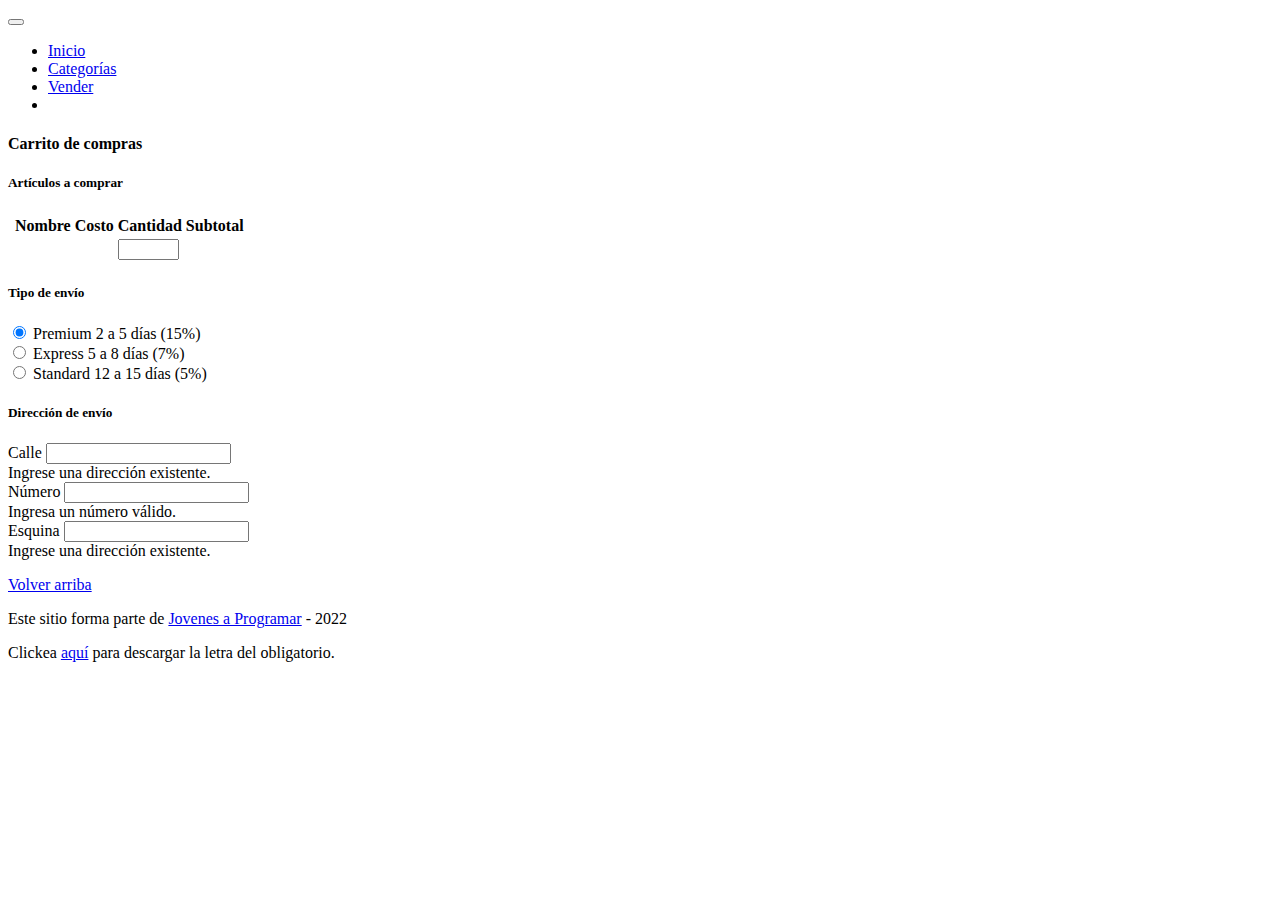
==== cart.html @ bd0e6504 "input style" ====
<!DOCTYPE html>
<html lang="es">

<head>
  <meta http-equiv="Content-Type" content="text/html; charset=UTF-8">
  <meta name="viewport" content="width=device-width, initial-scale=1, shrink-to-fit=no">
  <title>eMercado - Todo lo que busques está aquí</title>
  <link href="https://fonts.googleapis.com/css?family=Raleway:300,300i,400,400i,700,700i,900,900i" rel="stylesheet">
  <link href="css/bootstrap.min.css" rel="stylesheet">
  <link href="css/font-awesome.min.css" rel="stylesheet">
  <link href="css/styles.css" rel="stylesheet">
</head>

<body>
  <nav class="navbar navbar-expand-lg navbar-dark bg-dark p-1">
    <div class="container">
      <button class="navbar-toggler" type="button" data-bs-toggle="collapse" data-bs-target="#navbarNav"
        aria-controls="navbarNav" aria-expanded="false" aria-label="Toggle navigation">
        <span class="navbar-toggler-icon"></span>
      </button>
      <div class="collapse navbar-collapse" id="navbarNav">
        <ul class="navbar-nav w-100 justify-content-between">
          <li class="nav-item">
            <a class="nav-link" href="index.html">Inicio</a>
          </li>
          <li class="nav-item">
            <a class="nav-link" href="categories.html">Categorías</a>
          </li>
          <li class="nav-item">
            <a class="nav-link" href="sell.html">Vender</a>
          </li>
          <li class="nav-item" id="usuario"> 
          </li>
        </ul>
      </div>
    </div>
  </nav>
  <main>
    <div class="container">
      <div class="text-center">
        <h4>Carrito de compras</h4>

      </div>
      <h5>Artículos a comprar</h5>
      <table class="table">
        <thead>
          <tr>
            <th scope="col"></th>
            <th scope="col">Nombre</th>
            <th scope="col">Costo</th>
            <th scope="col">Cantidad</th>
            <th scope="col">Subtotal</th>
          </tr>
        </thead>
        <tbody>
          <tr>
            <th id="imgProduct"></th>
            <td id="nameProduct"></td>
            <td id="costProduct"></td>
            <td id="costProduct">
            <input type="number" name="countProd" class="form-control" id="cantProd" required="" style="width: 4em;">
            </td>
            <td id="subProduct"></td>
          </tr>
        </tbody>
      </table>
      <h5>Tipo de envío</h5>
      <div class="d-block my-3">
        <div class="custom-control custom-radio">
          <input id="goldradio" name="publicationType" type="radio" class="custom-control-input" checked=""
            required="">
          <label class="custom-control-label" for="premiumradio">Premium 2 a 5 días (15%)</label>
        </div>
        <div class="custom-control custom-radio">
          <input id="premiumradio" name="publicationType" type="radio" class="custom-control-input" required="">
          <label class="custom-control-label" for="expressumradio">Express 5 a 8 días (7%)</label>
        </div>
        <div class="custom-control custom-radio">
          <input id="standardradio" name="publicationType" type="radio" class="custom-control-input" required="">
          <label class="custom-control-label" for="standardradio">Standard 12 a 15 días (5%)</label>
        </div>
      </div>
      
      <h5>Dirección de envío</h5>
      <div class="row">
        <div class="col-md-3 mb-3">
          <label for="calleEnvioInput">Calle</label>
          <input type="text" name="calleEnvioInput" class="form-control" id="calleEnvioInput" placeholder="" required="" value="">
          <div class="invalid-feedback">
            Ingrese una dirección existente.
          </div>
        </div>
        <div class="col-md-4 mb-3">
          <label for="numeroEnvioInput">Número</label>
          <input type="number" name="numeroEnvioInput" class="form-control" id="numeroEnvioInput" placeholder="" required="" value="">
          <div class="invalid-feedback">
            Ingresa un número válido.
          </div>
        </div>
        <div class="row">
          <div class="col-md-3 mb-3">
            <label for="esquinaEnvioInput">Esquina</label>
            <input type="text" name="esquinaEnvioInput" class="form-control" id="esquinaEnvioInput" placeholder="" required="" value="">
            <div class="invalid-feedback">
              Ingrese una dirección existente.
            </div>
      </div>
    </div>
  </main>
  <footer class="text-muted">
    <div class="container">
      <p class="float-end">
        <a href="#">Volver arriba</a>
      </p>
      <p>Este sitio forma parte de <a href="https://jovenesaprogramar.edu.uy/" target="_blank">Jovenes a Programar</a> -
        2022</p>
      <p>Clickea <a target="_blank" href="Letra.pdf">aquí</a> para descargar la letra del obligatorio.</p>
    </div>
  </footer>
  <div id="spinner-wrapper">
    <div class="lds-ring">
      <div></div>
      <div></div>
      <div></div>
      <div></div>
    </div>
  </div>
  <script src="js/bootstrap.bundle.min.js"></script>
  <script src="js/init.js"></script>
  <script src="js/cart.js"></script>
  <script src="js/cover.js"></script>
</body>

</html>
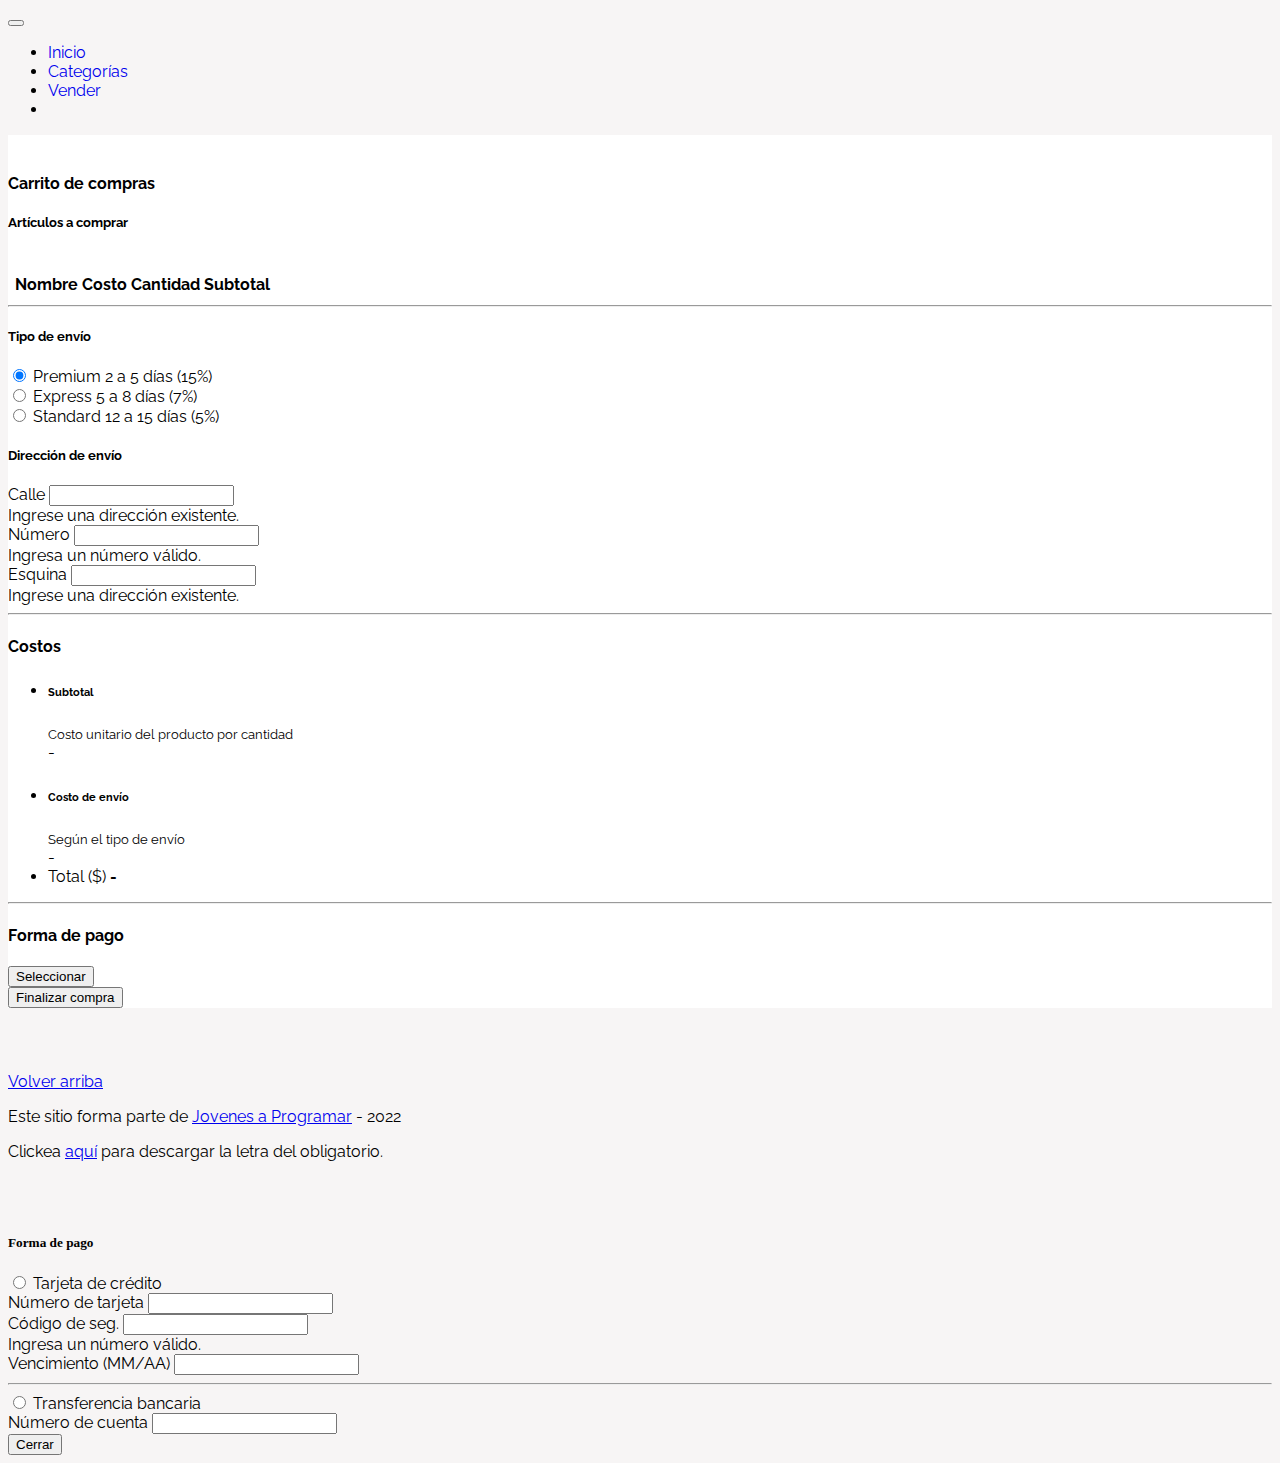
==== commit 9708fc99: "cart functionality" ====
--- a/cart.html
+++ b/cart.html
@@ -8,7 +8,13 @@
   <link href="https://fonts.googleapis.com/css?family=Raleway:300,300i,400,400i,700,700i,900,900i" rel="stylesheet">
   <link href="css/bootstrap.min.css" rel="stylesheet">
   <link href="css/font-awesome.min.css" rel="stylesheet">
+  <link rel="stylesheet" href="https://cdn.jsdelivr.net/npm/bootstrap-icons@1.5.0/font/bootstrap-icons.css">
   <link href="css/styles.css" rel="stylesheet">
+  <style>
+    main{
+      background-color: white;
+    }
+  </style>
 </head>
 
 <body>
@@ -36,15 +42,37 @@
     </div>
   </nav>
   <main>
+    <br>
     <div class="container">
       <div class="text-center">
         <h4>Carrito de compras</h4>
 
       </div>
       <h5>Artículos a comprar</h5>
+      <br>
+      <form class="needs-validation" novalidate>
+        <div id="cart">
+
+        
+      
       <table class="table">
         <thead>
           <tr>
+            <th scope="col"></th>
+            <th scope="col">Nombre</th>
+            <th scope="col">Costo</th>
+            <th scope="col">Cantidad</th>
+            <th scope="col">Subtotal</th>
+          </tr>
+        </thead>
+        <tbody id="cartB">
+          
+        </tbody>
+      </table>
+      </div>
+      <!-- <table class="table" id="tableCart">
+        <thead>
+           <tr>
             <th scope="col"></th>
             <th scope="col">Nombre</th>
             <th scope="col">Costo</th>
@@ -57,26 +85,28 @@
             <th id="imgProduct"></th>
             <td id="nameProduct"></td>
             <td id="costProduct"></td>
-            <td id="costProduct">
-            <input type="number" name="countProd" class="form-control" id="cantProd" required="" style="width: 4em;">
+            <td id="cantProduct">
+            <input type="number" name="countProd" class="form-control" id="cantProd" required="" value="" min="0" max="100" step="1" 
+            style="width: 4em;">
             </td>
             <td id="subProduct"></td>
           </tr>
         </tbody>
-      </table>
+      </table>  -->
+      <hr>
       <h5>Tipo de envío</h5>
       <div class="d-block my-3">
         <div class="custom-control custom-radio">
-          <input id="goldradio" name="publicationType" type="radio" class="custom-control-input" checked=""
+          <input id="premiumradio" name="shippingType" type="radio" class="custom-control-input" checked=""
             required="">
           <label class="custom-control-label" for="premiumradio">Premium 2 a 5 días (15%)</label>
         </div>
         <div class="custom-control custom-radio">
-          <input id="premiumradio" name="publicationType" type="radio" class="custom-control-input" required="">
-          <label class="custom-control-label" for="expressumradio">Express 5 a 8 días (7%)</label>
+          <input id="expressradio" name="shippingType" type="radio" class="custom-control-input" required="">
+          <label class="custom-control-label" for="expressradio">Express 5 a 8 días (7%)</label>
         </div>
         <div class="custom-control custom-radio">
-          <input id="standardradio" name="publicationType" type="radio" class="custom-control-input" required="">
+          <input id="standardradio" name="shippingType" type="radio" class="custom-control-input" required="">
           <label class="custom-control-label" for="standardradio">Standard 12 a 15 días (5%)</label>
         </div>
       </div>
@@ -86,6 +116,8 @@
         <div class="col-md-3 mb-3">
           <label for="calleEnvioInput">Calle</label>
           <input type="text" name="calleEnvioInput" class="form-control" id="calleEnvioInput" placeholder="" required="" value="">
+          <div class="valid-feedback">
+          </div>
           <div class="invalid-feedback">
             Ingrese una dirección existente.
           </div>
@@ -93,6 +125,8 @@
         <div class="col-md-4 mb-3">
           <label for="numeroEnvioInput">Número</label>
           <input type="number" name="numeroEnvioInput" class="form-control" id="numeroEnvioInput" placeholder="" required="" value="">
+          <div class="valid-feedback">
+          </div>
           <div class="invalid-feedback">
             Ingresa un número válido.
           </div>
@@ -101,11 +135,43 @@
           <div class="col-md-3 mb-3">
             <label for="esquinaEnvioInput">Esquina</label>
             <input type="text" name="esquinaEnvioInput" class="form-control" id="esquinaEnvioInput" placeholder="" required="" value="">
+            <div class="valid-feedback">
+            </div>
             <div class="invalid-feedback">
               Ingrese una dirección existente.
             </div>
       </div>
     </div>
+    <hr class="mb-4">
+          <h4 class="mb-3">Costos</h4>
+          <ul class="list-group mb-3">
+            <li class="list-group-item d-flex justify-content-between lh-condensed">
+              <div>
+                <h6 class="my-0">Subtotal</h6>
+                <small class="text-muted">Costo unitario del producto por cantidad</small>
+              </div>
+              <span class="text-muted" id="productCostText">-</span>
+            </li>
+            <li class="list-group-item d-flex justify-content-between lh-condensed">
+              <div>
+                <h6 class="my-0">Costo de envío</h6>
+                <small class="text-muted">Según el tipo de envío</small>
+              </div>
+              <span class="text-muted" id="comissionText">-</span>
+            </li>
+            <li class="list-group-item d-flex justify-content-between">
+              <span>Total ($)</span>
+              <strong id="totalCostText">-</strong>
+            </li>
+          </ul>
+          <hr class="mb-4">
+          <h4 class="mb-3">Forma de pago</h4>
+          <div class="row">
+            <button type="button" id="btnModal" class="m-1 btn btn-link" data-bs-toggle="modal"
+              data-bs-target="#paymentsModal">Seleccionar</button>
+          </div>
+          <button class="btn btn-primary btn-lg" type="submit">Finalizar compra</button>
+  </form>        
   </main>
   <footer class="text-muted">
     <div class="container">
@@ -117,6 +183,62 @@
       <p>Clickea <a target="_blank" href="Letra.pdf">aquí</a> para descargar la letra del obligatorio.</p>
     </div>
   </footer>
+  <div class="modal fade" tabindex="-1" role="dialog" id="paymentsModal">
+    <div class="modal-dialog" role="document">
+      <div class="modal-content">
+        <div class="modal-header">
+          <h5 class="modal-title">Forma de pago</h5>
+        </div>
+        <div class="modal-body">
+          <div class="container">
+            <div class="form-check">
+              <input class="form-check-input" type="radio" name="payments" id="cardRadio" value="option1" onchange="check()">
+              <label class="form-check-label" for="cardRadio">
+                Tarjeta de crédito
+              </label>
+              <div class="row">
+                <div class="col">
+                  <label for="cardN">Número de tarjeta</label>
+                  <input type="text" name="card" class="form-control" id="cardN" placeholder="" required="" value="">
+                  <div class="invalid-feedback">
+                  </div>
+                </div>
+                <div class="col">
+                  <label for="cardSec">Código de seg.</label>
+                  <input type="number" name="card" class="form-control" id="cardSec" placeholder="" required="" value="">
+                  <div class="invalid-feedback">
+                    Ingresa un número válido.
+                  </div>
+                </div>
+                </div>
+                <div class="row">
+                  <div class="col-md-3">
+                    <label for="cardDate">Vencimiento (MM/AA)</label>
+                    <input type="text" name="card" class="form-control" id="cardDate" placeholder="" required="" value="">
+                    <div class="invalid-feedback">
+                    </div>
+              </div>
+            </div>
+            </div>
+            <hr>
+            <div class="form-check disabled">
+              <input class="form-check-input" type="radio" name="payments" id="bankRadio" value="option2" onchange="check()">
+              <label class="form-check-label" for="bankRadio">
+                Transferencia bancaria
+              </label>
+              <div class="row">
+                <div class="col">
+                  <label for="bankAccount">Número de cuenta</label>
+                  <input type="text" name="acc" class="form-control" id="bankAccount" placeholder="" required="" value="">
+                  <div class="invalid-feedback">
+                  </div>
+            </div>
+        <div class="modal-footer">
+          <button type="button" class="btn btn-primary" data-bs-dismiss="modal">Cerrar</button>
+        </div>
+      </div>
+    </div>
+  </div>
   <div id="spinner-wrapper">
     <div class="lds-ring">
       <div></div>
@@ -129,6 +251,7 @@
   <script src="js/init.js"></script>
   <script src="js/cart.js"></script>
   <script src="js/cover.js"></script>
+  <script src="js/product-info.js"></script>
 </body>
 
 </html>--- a/css/styles.css
+++ b/css/styles.css
@@ -0,0 +1,303 @@
+.jumbotron,
+.card-body,
+.container,
+.site-header {
+  font-family: 'Raleway', serif !important;
+}
+
+.jumbotron .display-4 {
+  font-weight: bold;
+}
+
+nav a {
+  text-decoration: none;
+}
+
+.bd-placeholder-img {
+  font-size: 1.125rem;
+  text-anchor: middle;
+  -webkit-user-select: none;
+  -moz-user-select: none;
+  -ms-user-select: none;
+  user-select: none;
+}
+
+@media (min-width: 768px) {
+  .bd-placeholder-img-lg {
+    font-size: 3.5rem;
+  }
+}
+
+.jumbotron {
+  height: 50vh;
+  padding: 5em inherit;
+  margin-bottom: 0;
+  background-color: #53C0FB;
+  background: url('../img/cover_back.png');
+  background-size: cover;
+  background-position: center;
+  background-repeat: no-repeat;
+  color: black;
+  font-weight: bold;
+}
+
+@media (min-width: 768px) {
+  .jumbotron {
+    padding-top: 6rem;
+    padding-bottom: 6rem;
+  }
+}
+
+.jumbotron p:last-child {
+  margin-bottom: 0;
+}
+
+.jumbotron-heading {
+  font-weight: 300;
+}
+
+.jumbotron .container {
+  max-width: 40rem;
+  background-color: rgba(255, 255, 255, 0.5);
+  border-radius: 10px;
+  text-shadow: 1px 1px 2px grey;
+}
+
+.jumbotron .lead {
+  font-size: 38px;
+}
+
+footer {
+  padding-top: 3rem;
+  padding-bottom: 3rem;
+}
+
+footer p {
+  margin-bottom: .25rem;
+}
+
+.site-header a {
+  color: white;
+  transition: ease-in-out color .15s;
+}
+
+.site-header .dropdown-menu a {
+  color: black;
+}
+
+.dropzone {
+  border: 2px dashed #0087F7;
+  border-radius: 5px;
+  background: white;
+}
+
+.img-fit {
+  max-height: 100%;
+}
+
+.alert {
+  position: fixed;
+  top: 80px;
+  width: 50%;
+  left: 50%;
+  transform: translate(-50%, 0);
+}
+
+.lds-ring {
+  display: inline-block;
+  position: relative;
+  width: 64px;
+  height: 64px;
+  top: 50%;
+  left: 50%;
+}
+
+.cursor-active {
+  cursor: pointer;
+}
+
+.left {
+  float: left;
+  padding: 4px;
+  background-color: rgba(255, 255, 255, 0.5);
+}
+
+.lds-ring div {
+  box-sizing: border-box;
+  display: block;
+  position: absolute;
+  width: 51px;
+  height: 51px;
+  margin: 6px;
+  border: 6px solid #fff;
+  border-radius: 50%;
+  animation: lds-ring 1.2s cubic-bezier(0.5, 0, 0.5, 1) infinite;
+  border-color: #fff transparent transparent transparent;
+}
+
+.lds-ring div:nth-child(1) {
+  animation-delay: -0.45s;
+}
+
+.lds-ring div:nth-child(2) {
+  animation-delay: -0.3s;
+}
+
+.lds-ring div:nth-child(3) {
+  animation-delay: -0.15s;
+}
+
+@keyframes lds-ring {
+  0% {
+    transform: rotate(0deg);
+  }
+
+  100% {
+    transform: rotate(360deg);
+  }
+}
+
+.signin {
+  width: 100%;
+  max-width: 330px;
+  padding: 15px;
+  margin: auto;
+}
+
+#spinner-wrapper {
+  position: fixed;
+  background-color: rgba(0, 0, 0, 0.5);
+  width: 100%;
+  height: 100%;
+  top: 0;
+  left: 0;
+  z-index: 1021;
+  display: none;
+}
+
+main {
+  min-height: calc(100vh - 210px);
+}
+
+a.custom-card,
+a.custom-card:hover {
+  color: inherit;
+  text-decoration: inherit;
+}
+
+.checked {
+  color: orange;
+}
+
+.mt-5{
+  max-width: 100%;
+  max-height: 100%;
+}
+.centrarImagen
+{
+ text-align:center;
+ display:block;
+}
+#login{
+  width: 550px;
+  height: 400px;
+	margin: 4em auto;
+	padding: 3em 2em 2em 2em;
+	background: #fafafa;
+	border: 1px solid #ebebeb;
+	box-shadow: rgba(0,0,0,0.14902) 0px 1px 1px 0px,rgba(0,0,0,0.09804) 0px 1px 2px 0px;
+  box-sizing: content-box;
+}
+
+.text-info{
+color: black!important;
+text-align: center;
+}
+
+#btn{
+  position: relative;
+  display: inline-block;
+  padding: 12px 24px;
+  margin: .3em 0 1em 0;
+  width: 100%;
+  vertical-align: middle;
+  color: white;
+  font-size: 16px;
+  line-height: 20px;
+  -webkit-font-smoothing: antialiased;
+  text-align: center;
+  letter-spacing: 1px;
+  background: blue;
+  border: 0;
+  border-bottom: 2px solid #3160B6;
+  cursor: pointer;
+  transition: all 0.15s ease;
+}
+body{
+  background-color: rgb(247, 245, 245);
+}
+img {
+  align-items: center;
+  max-width: 70%;
+  max-height: 70%;
+ }
+#g_id_onload{
+  position: relative;
+  text-align: center;
+}
+.login-form{
+text-align: center;
+}
+
+
+#containerInfo{
+  background-color: white;
+  padding-left: 200px;
+  padding-right: 200px;
+}
+
+.form-group{
+  max-width: 400px;
+}
+
+#FormControlSelect{
+  width: 100px;
+}
+
+img{
+width: 200px;
+}
+
+#relatedProd{
+  display: grid;
+  grid-template-columns: 1fr 1fr;
+  text-align: center;
+}
+
+.button {
+  background-color: #21965f; 
+  border: none;
+  color: white;
+  padding: 10px 22px;
+  text-align: center;
+  text-decoration: none;
+  display: inline-block;
+  font-size: 16px;
+}
+
+#imgProduct{
+  width: 150px;
+}
+
+#subProduct{
+  font-weight: bold;
+}
+
+#volver{
+  float: right;
+}
+
+#carritoID{
+  margin-top: 25px;
+  border-radius: 5px;
+}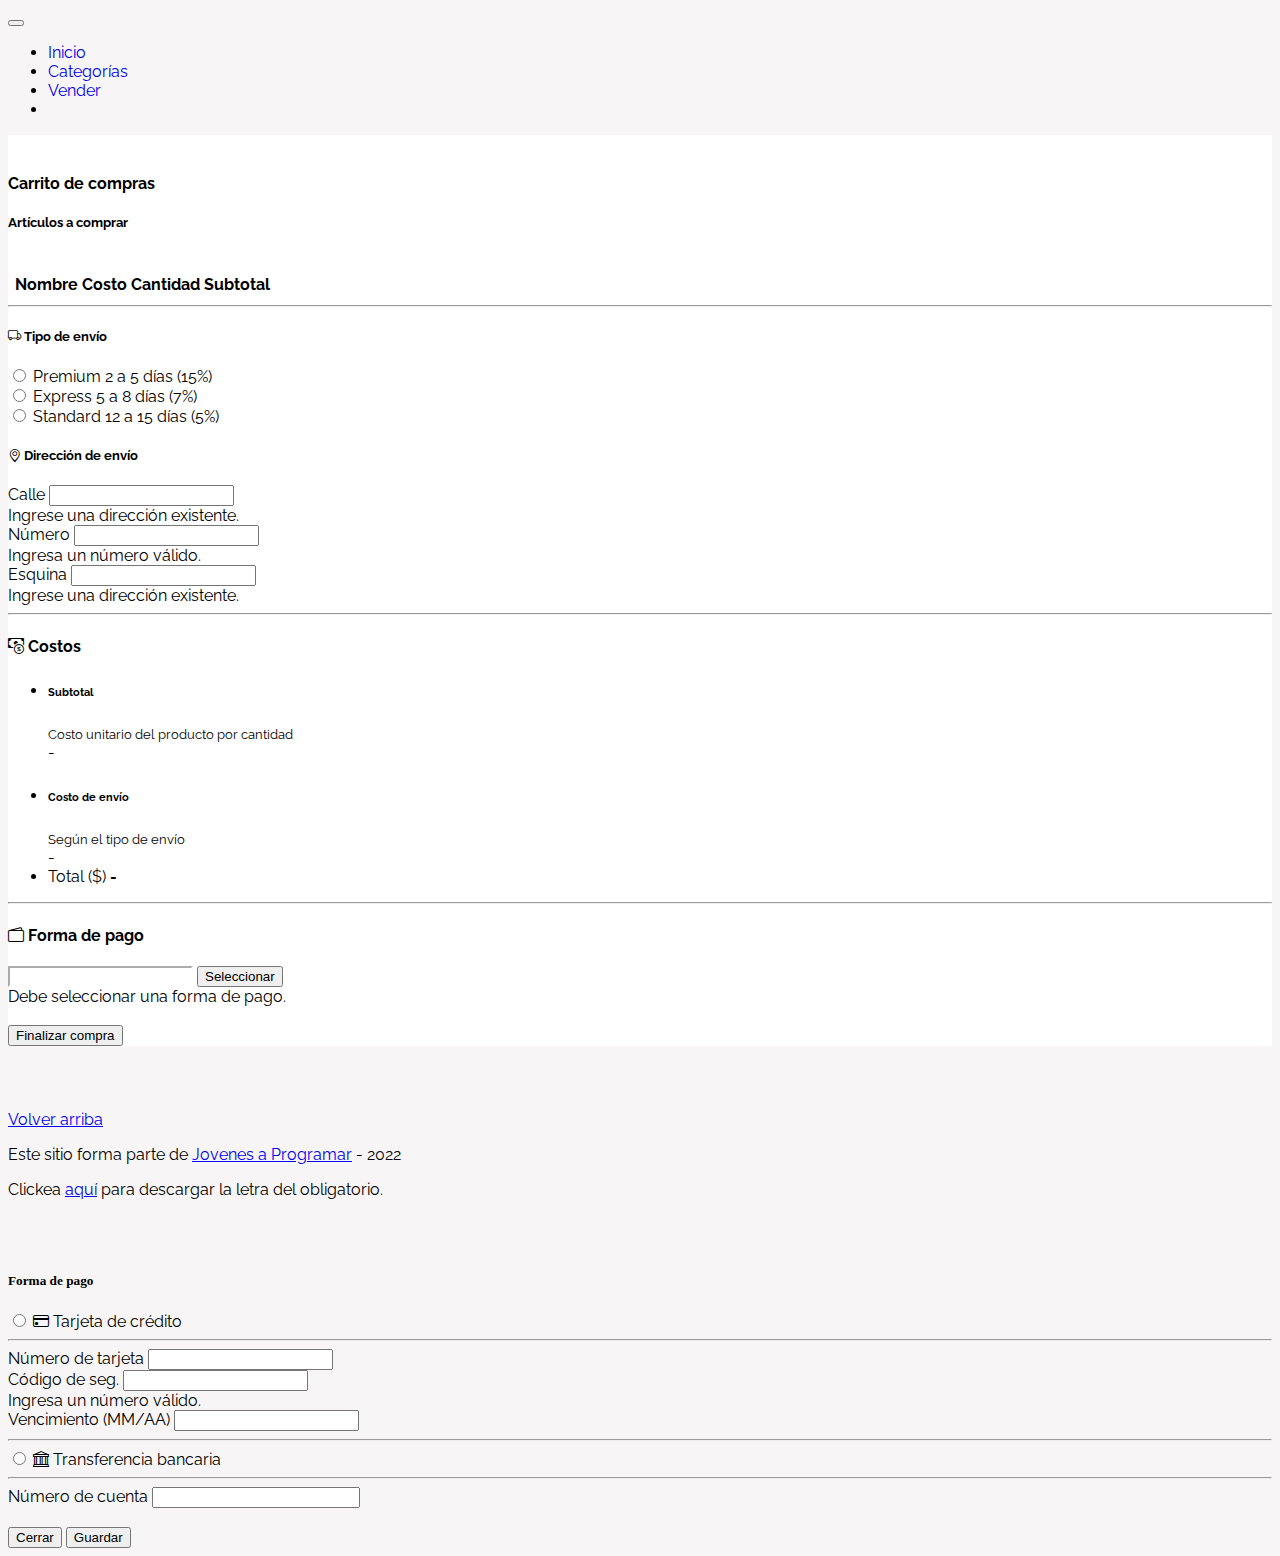
==== commit c1ee5c47: "carrito y otras cosas" ====
--- a/cart.html
+++ b/cart.html
@@ -94,24 +94,22 @@
         </tbody>
       </table>  -->
       <hr>
-      <h5>Tipo de envío</h5>
+      <h5><i class="bi bi-truck"></i> Tipo de envío</h5>
       <div class="d-block my-3">
         <div class="custom-control custom-radio">
-          <input id="premiumradio" name="shippingType" type="radio" class="custom-control-input" checked=""
-            required="">
+          <input id="premiumradio" name="shippingType" type="radio" class="custom-control-input" required>
           <label class="custom-control-label" for="premiumradio">Premium 2 a 5 días (15%)</label>
         </div>
         <div class="custom-control custom-radio">
-          <input id="expressradio" name="shippingType" type="radio" class="custom-control-input" required="">
+          <input id="expressradio" name="shippingType" type="radio" class="custom-control-input" required>
           <label class="custom-control-label" for="expressradio">Express 5 a 8 días (7%)</label>
         </div>
         <div class="custom-control custom-radio">
-          <input id="standardradio" name="shippingType" type="radio" class="custom-control-input" required="">
+          <input id="standardradio" name="shippingType" type="radio" class="custom-control-input" required>
           <label class="custom-control-label" for="standardradio">Standard 12 a 15 días (5%)</label>
         </div>
       </div>
-      
-      <h5>Dirección de envío</h5>
+      <h5><i class="bi bi-geo-alt"></i> Dirección de envío</h5>
       <div class="row">
         <div class="col-md-3 mb-3">
           <label for="calleEnvioInput">Calle</label>
@@ -143,7 +141,7 @@
       </div>
     </div>
     <hr class="mb-4">
-          <h4 class="mb-3">Costos</h4>
+          <h4 class="mb-3"><i class="bi bi-cash-coin"></i> Costos</h4>
           <ul class="list-group mb-3">
             <li class="list-group-item d-flex justify-content-between lh-condensed">
               <div>
@@ -165,11 +163,19 @@
             </li>
           </ul>
           <hr class="mb-4">
-          <h4 class="mb-3">Forma de pago</h4>
+          <h4 class="mb-3"><i class="bi bi-wallet2"></i> Forma de pago</h4>
           <div class="row">
+            <input name="payment" class="form-control" id="paymentType" required >
             <button type="button" id="btnModal" class="m-1 btn btn-link" data-bs-toggle="modal"
               data-bs-target="#paymentsModal">Seleccionar</button>
-          </div>
+              <div class="invalid-feedback">
+                Debe seleccionar una forma de pago.
+              </div>
+          </div>
+          <div>
+
+          </div>
+          <br>
           <button class="btn btn-primary btn-lg" type="submit">Finalizar compra</button>
   </form>        
   </main>
@@ -193,19 +199,20 @@
           <div class="container">
             <div class="form-check">
               <input class="form-check-input" type="radio" name="payments" id="cardRadio" value="option1" onchange="check()">
-              <label class="form-check-label" for="cardRadio">
-                Tarjeta de crédito
+              <label class="form-check-label" for="cardRadio"><i class="bi bi-credit-card"></i>
+                Tarjeta de crédito 
               </label>
+            <hr>
               <div class="row">
                 <div class="col">
                   <label for="cardN">Número de tarjeta</label>
-                  <input type="text" name="card" class="form-control" id="cardN" placeholder="" required="" value="">
+                  <input type="text" name="card" class="form-control" id="cardN" placeholder="" required="" value="" minlength="16">
                   <div class="invalid-feedback">
                   </div>
                 </div>
                 <div class="col">
                   <label for="cardSec">Código de seg.</label>
-                  <input type="number" name="card" class="form-control" id="cardSec" placeholder="" required="" value="">
+                  <input type="number" name="card" class="form-control" id="cardSec" placeholder="" required="" value="" minlength="3">
                   <div class="invalid-feedback">
                     Ingresa un número válido.
                   </div>
@@ -214,7 +221,7 @@
                 <div class="row">
                   <div class="col-md-3">
                     <label for="cardDate">Vencimiento (MM/AA)</label>
-                    <input type="text" name="card" class="form-control" id="cardDate" placeholder="" required="" value="">
+                    <input type="text" name="card" class="form-control" id="cardDate" placeholder="" required="" value="" minlength="5">
                     <div class="invalid-feedback">
                     </div>
               </div>
@@ -223,18 +230,21 @@
             <hr>
             <div class="form-check disabled">
               <input class="form-check-input" type="radio" name="payments" id="bankRadio" value="option2" onchange="check()">
-              <label class="form-check-label" for="bankRadio">
+              <label class="form-check-label" for="bankRadio"> <i class="bi bi-bank"></i>
                 Transferencia bancaria
               </label>
+            <hr>
               <div class="row">
                 <div class="col">
                   <label for="bankAccount">Número de cuenta</label>
-                  <input type="text" name="acc" class="form-control" id="bankAccount" placeholder="" required="" value="">
+                  <input type="text" name="acc" class="form-control" id="bankAccount" placeholder="" required="" value="" minlength="12">
                   <div class="invalid-feedback">
                   </div>
             </div>
+            <br>
         <div class="modal-footer">
           <button type="button" class="btn btn-primary" data-bs-dismiss="modal">Cerrar</button>
+          <input type="submit" class="btn btn-primary" data-dismiss="modal" value="Guardar" id="btnModal">
         </div>
       </div>
     </div>
--- a/css/styles.css
+++ b/css/styles.css
@@ -300,4 +300,32 @@
 #carritoID{
   margin-top: 25px;
   border-radius: 5px;
-}+}
+
+#trashCan{
+  background-color: white;
+  border-color: red;
+  border-radius: 5px;
+}
+
+#prTh{
+  width: 70px;
+}
+
+#cart{
+  max-width: 1000px;
+  text-align: center;
+}
+
+#btnModal{
+  width: fit-content;
+}
+
+#paymentType{
+  border-color: white;
+  max-width: fit-content;
+  background-color: white;
+}
+ #bankAccount{
+  width: 200px;
+ }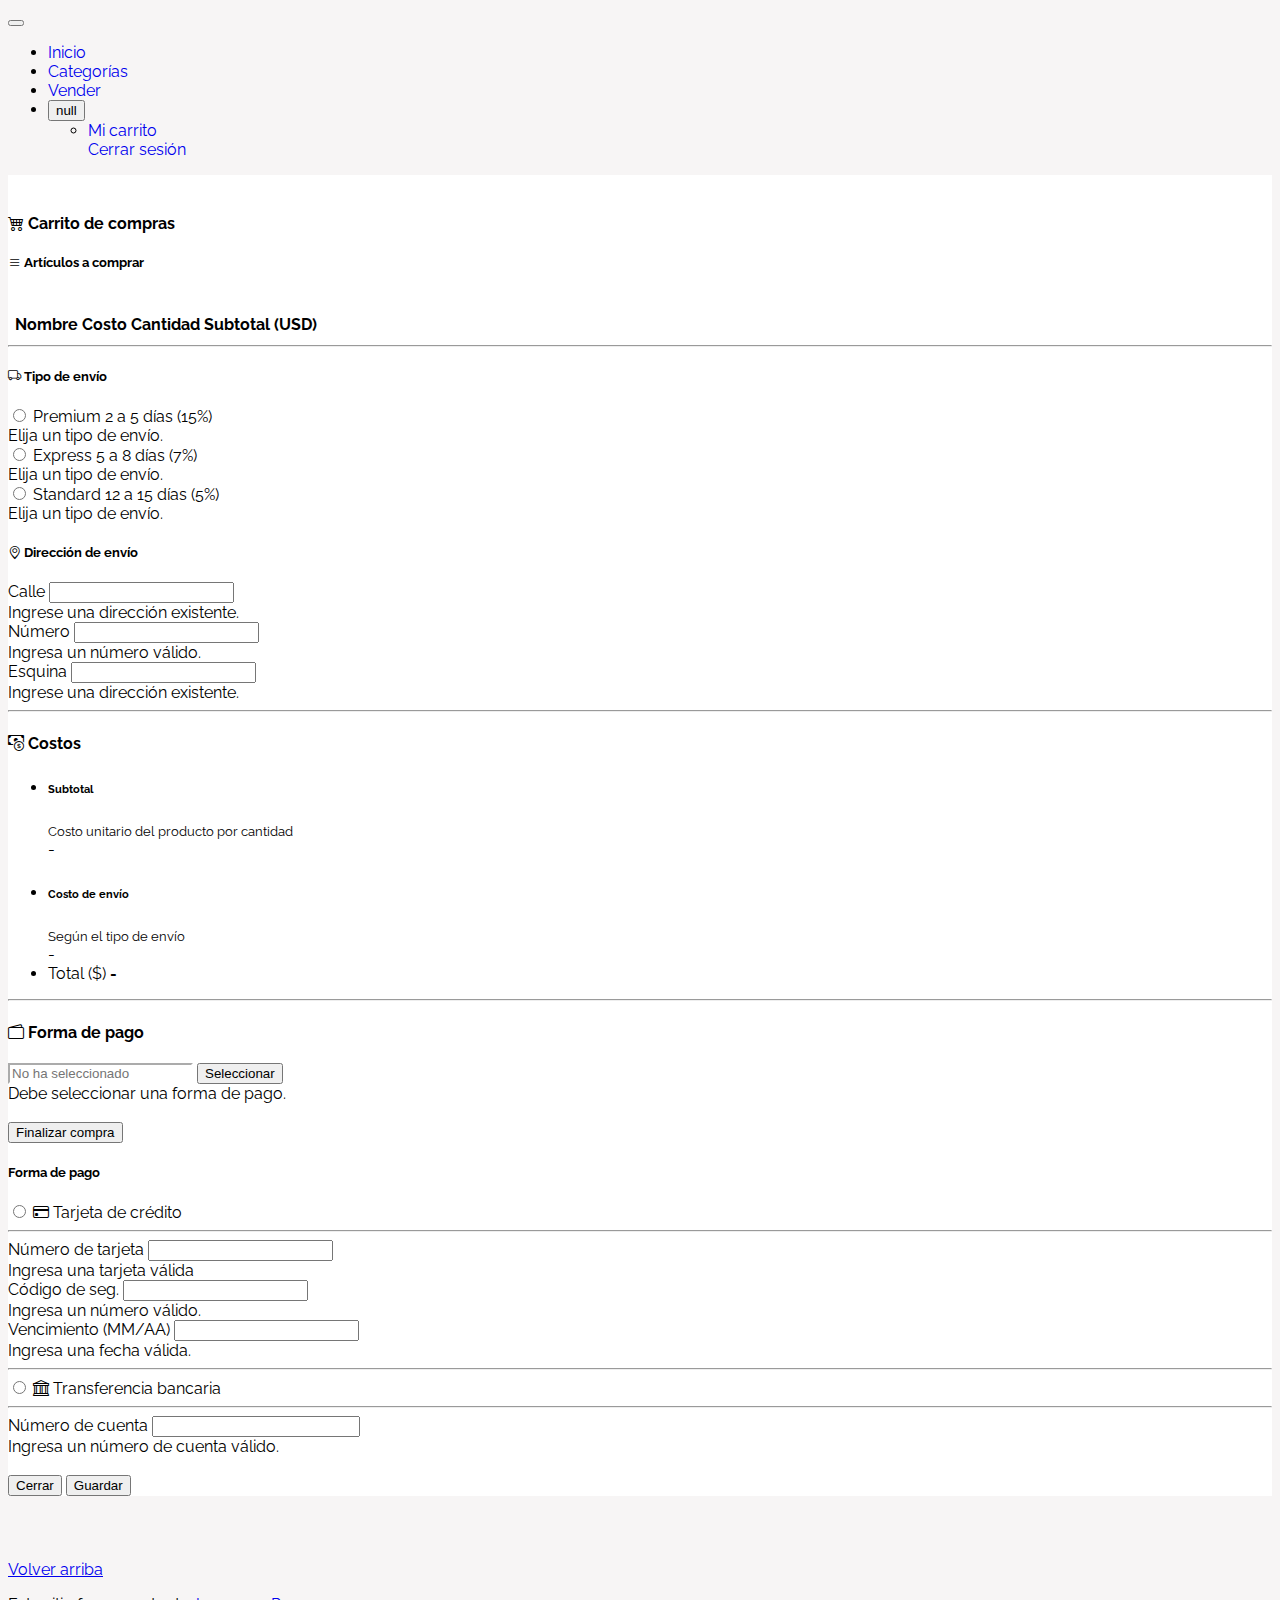
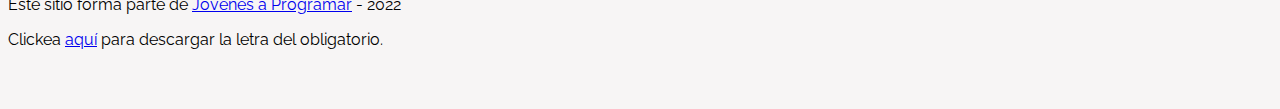
==== commit 924d96bc: "icons" ====
--- a/cart.html
+++ b/cart.html
@@ -41,16 +41,16 @@
       </div>
     </div>
   </nav>
-  <main>
+  <main id="main">
     <br>
     <div class="container">
       <div class="text-center">
-        <h4>Carrito de compras</h4>
-
-      </div>
-      <h5>Artículos a comprar</h5>
+        <h4><i class="bi bi-cart4"></i> Carrito de compras</h4>
+
+      </div>
+      <h5><i class="bi bi-list"></i> Artículos a comprar</h5>
       <br>
-      <form class="needs-validation" novalidate>
+      <form id="carritoForm" class="needs-validation" novalidate>
         <div id="cart">
 
         
@@ -62,7 +62,7 @@
             <th scope="col">Nombre</th>
             <th scope="col">Costo</th>
             <th scope="col">Cantidad</th>
-            <th scope="col">Subtotal</th>
+            <th scope="col">Subtotal (USD)</th>
           </tr>
         </thead>
         <tbody id="cartB">
@@ -99,14 +99,23 @@
         <div class="custom-control custom-radio">
           <input id="premiumradio" name="shippingType" type="radio" class="custom-control-input" required>
           <label class="custom-control-label" for="premiumradio">Premium 2 a 5 días (15%)</label>
+          <div class="invalid-feedback">
+            Elija un tipo de envío.
+          </div>
         </div>
         <div class="custom-control custom-radio">
           <input id="expressradio" name="shippingType" type="radio" class="custom-control-input" required>
           <label class="custom-control-label" for="expressradio">Express 5 a 8 días (7%)</label>
+          <div class="invalid-feedback">
+            Elija un tipo de envío.
+          </div>
         </div>
         <div class="custom-control custom-radio">
           <input id="standardradio" name="shippingType" type="radio" class="custom-control-input" required>
           <label class="custom-control-label" for="standardradio">Standard 12 a 15 días (5%)</label>
+          <div class="invalid-feedback">
+            Elija un tipo de envío.
+          </div>
         </div>
       </div>
       <h5><i class="bi bi-geo-alt"></i> Dirección de envío</h5>
@@ -165,18 +174,81 @@
           <hr class="mb-4">
           <h4 class="mb-3"><i class="bi bi-wallet2"></i> Forma de pago</h4>
           <div class="row">
-            <input name="payment" class="form-control" id="paymentType" required >
+            <input name="payment" class="form-control" id="paymentType" placeholder="No ha seleccionado" value="" required >
             <button type="button" id="btnModal" class="m-1 btn btn-link" data-bs-toggle="modal"
-              data-bs-target="#paymentsModal">Seleccionar</button>
+              data-bs-target="#paymentsModal">Seleccionar</button> 
               <div class="invalid-feedback">
                 Debe seleccionar una forma de pago.
+              </div>  
+          </div>
+          <div>
+
+          </div>
+          <br>
+          <button class="btn btn-primary btn-lg" type="submit" id="finishShopping">Finalizar compra</button>
+          <div class="modal fade" tabindex="-1" role="dialog" id="paymentsModal">
+            <div class="modal-dialog" role="document">
+              <div class="modal-content">
+                <div class="modal-header">
+                  <h5 class="modal-title">Forma de pago</h5>
+                </div>
+                <div class="modal-body">
+                  <div class="container">
+                    <div class="form-check">
+                      <input class="form-control-input" type="radio" name="payments" id="cardRadio" value="option1">
+                      <label class="form-control-label" for="cardRadio"><i class="bi bi-credit-card"></i>
+                        Tarjeta de crédito 
+                      </label>
+                    <hr>
+                      <div class="row">
+                        <div class="col">
+                          <label for="cardN">Número de tarjeta</label>
+                          <input type="text" name="card" class="form-control" id="cardN" placeholder=""value="" minlength="16" required >
+                          <div class="invalid-feedback">
+                            Ingresa una tarjeta válida
+                          </div>
+                        </div>
+                        <div class="col">
+                          <label for="cardSec">Código de seg.</label>
+                          <input type="number" name="card" class="form-control" id="cardSec" placeholder=""  value="" minlength="3" required>
+                          <div class="invalid-feedback">
+                            Ingresa un número válido.
+                          </div>
+                        </div>
+                        </div>
+                        <div class="row">
+                          <div class="col-md-3">
+                            <label for="cardDate">Vencimiento (MM/AA)</label>
+                            <input type="text" name="card" class="form-control" id="cardDate" placeholder=""  value="" minlength="5" required>
+                            <div class="invalid-feedback">
+                              Ingresa una fecha válida.
+                            </div>
+                      </div>
+                    </div>
+                    </div>
+                    <hr>
+                    <div class="form-check disabled">
+                      <input class="form-control-input" type="radio" name="payments" id="bankRadio" value="option2">
+                      <label class="form-control-label" for="bankRadio"> <i class="bi bi-bank"></i>
+                        Transferencia bancaria
+                      </label>
+                    <hr>
+                      <div class="row">
+                        <div class="col">
+                          <label for="bankAccount">Número de cuenta</label>
+                          <input type="text" name="acc" class="form-control" id="bankAccount" placeholder="" required value="" minlength="12">
+                          <div class="invalid-feedback">
+                            Ingresa un número de cuenta válido.
+                          </div>
+                    </div>
+                    <br>
+                <div class="modal-footer">
+                  <button type="button" class="btn btn-primary" data-bs-dismiss="modal">Cerrar</button>
+                  <input type="button" class="btn btn-primary" data-dismiss="modal" value="Guardar" id="saveModal">
+                </div>
               </div>
-          </div>
-          <div>
-
-          </div>
-          <br>
-          <button class="btn btn-primary btn-lg" type="submit">Finalizar compra</button>
+            </div>
+          </div>
   </form>        
   </main>
   <footer class="text-muted">
@@ -189,66 +261,6 @@
       <p>Clickea <a target="_blank" href="Letra.pdf">aquí</a> para descargar la letra del obligatorio.</p>
     </div>
   </footer>
-  <div class="modal fade" tabindex="-1" role="dialog" id="paymentsModal">
-    <div class="modal-dialog" role="document">
-      <div class="modal-content">
-        <div class="modal-header">
-          <h5 class="modal-title">Forma de pago</h5>
-        </div>
-        <div class="modal-body">
-          <div class="container">
-            <div class="form-check">
-              <input class="form-check-input" type="radio" name="payments" id="cardRadio" value="option1" onchange="check()">
-              <label class="form-check-label" for="cardRadio"><i class="bi bi-credit-card"></i>
-                Tarjeta de crédito 
-              </label>
-            <hr>
-              <div class="row">
-                <div class="col">
-                  <label for="cardN">Número de tarjeta</label>
-                  <input type="text" name="card" class="form-control" id="cardN" placeholder="" required="" value="" minlength="16">
-                  <div class="invalid-feedback">
-                  </div>
-                </div>
-                <div class="col">
-                  <label for="cardSec">Código de seg.</label>
-                  <input type="number" name="card" class="form-control" id="cardSec" placeholder="" required="" value="" minlength="3">
-                  <div class="invalid-feedback">
-                    Ingresa un número válido.
-                  </div>
-                </div>
-                </div>
-                <div class="row">
-                  <div class="col-md-3">
-                    <label for="cardDate">Vencimiento (MM/AA)</label>
-                    <input type="text" name="card" class="form-control" id="cardDate" placeholder="" required="" value="" minlength="5">
-                    <div class="invalid-feedback">
-                    </div>
-              </div>
-            </div>
-            </div>
-            <hr>
-            <div class="form-check disabled">
-              <input class="form-check-input" type="radio" name="payments" id="bankRadio" value="option2" onchange="check()">
-              <label class="form-check-label" for="bankRadio"> <i class="bi bi-bank"></i>
-                Transferencia bancaria
-              </label>
-            <hr>
-              <div class="row">
-                <div class="col">
-                  <label for="bankAccount">Número de cuenta</label>
-                  <input type="text" name="acc" class="form-control" id="bankAccount" placeholder="" required="" value="" minlength="12">
-                  <div class="invalid-feedback">
-                  </div>
-            </div>
-            <br>
-        <div class="modal-footer">
-          <button type="button" class="btn btn-primary" data-bs-dismiss="modal">Cerrar</button>
-          <input type="submit" class="btn btn-primary" data-dismiss="modal" value="Guardar" id="btnModal">
-        </div>
-      </div>
-    </div>
-  </div>
   <div id="spinner-wrapper">
     <div class="lds-ring">
       <div></div>
